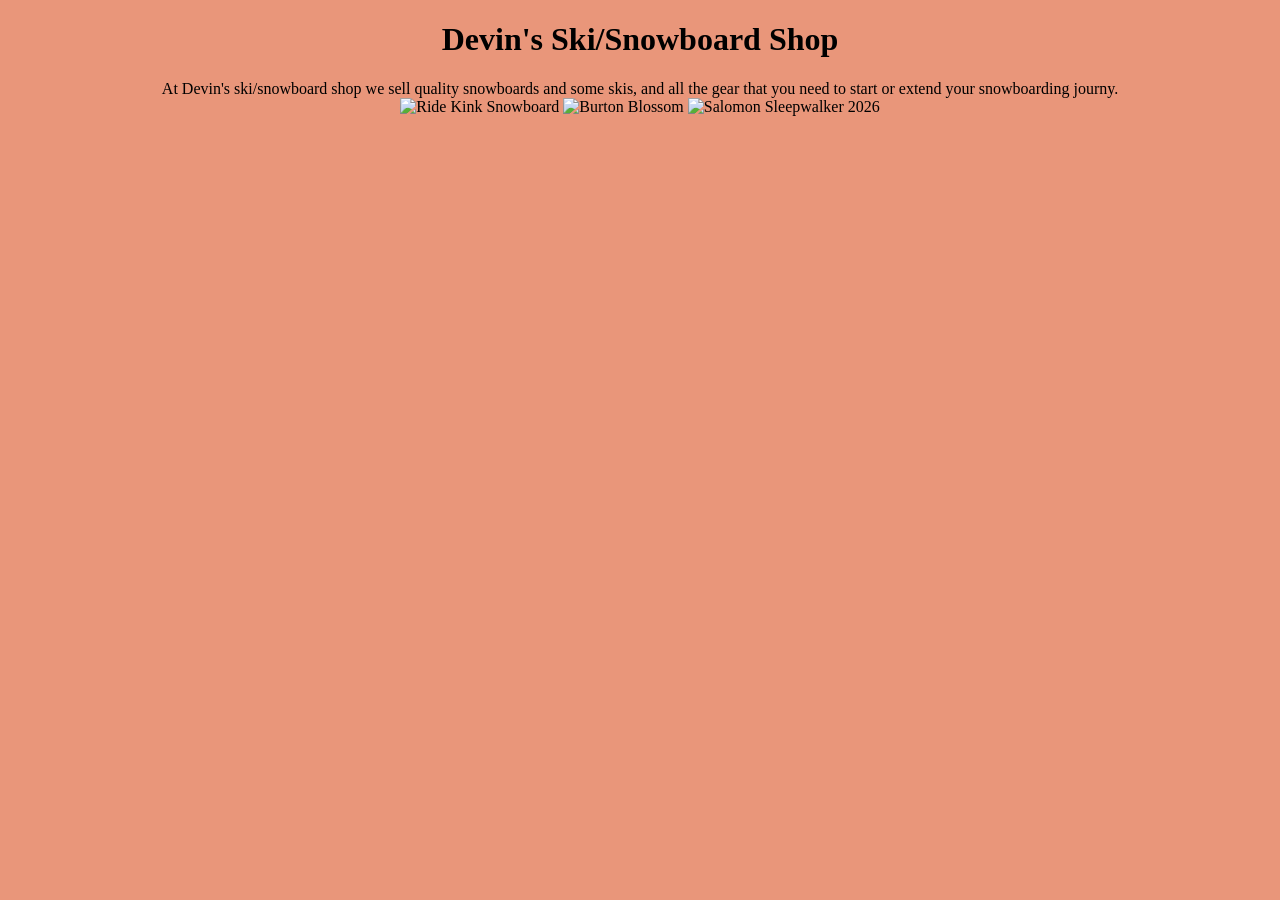
==== index.html @ ea0b26fb "Add files via upload" ====
<!DOCTYPE html>
<html lang="en">
<head>
    <meta charset="UTF-8">
    <meta name="viewport" content="width=device-width, initial-scale=1.0">
    <title>Devin's Snow Shop</title>
    <link rel="stylesheet" href="style.css">
</head>
<body>
    <h1>Devin's Ski/Snowboard Shop</h1>
    <p1>At Devin's ski/snowboard shop we sell quality snowboards and some skis, and all the gear that you need to start or extend your snowboarding journy.</p1>
    <br>
    <img src="https://cdn11.bigcommerce.com/s-186hk/images/stencil/1280x1280/products/114516/222166/2026-ride-lifestyle-kink__87096.1764285310.jpg?c=2" alt="Ride Kink Snowboard" width="400">
    <img src="https://images.evo.com/imgp/zoom/268434/1167258/burton-blossom-snowboard-2026-.jpg" alt="Burton Blossom" width="400">
    <img src="https://images.evo.com/imgp/700/268879/1190412/clone.jpg" alt="Salomon Sleepwalker 2026" width="400">
</body>
</html>
---- style.css ----
body{
    background-color:darksalmon;
    text-align: center;
    
}
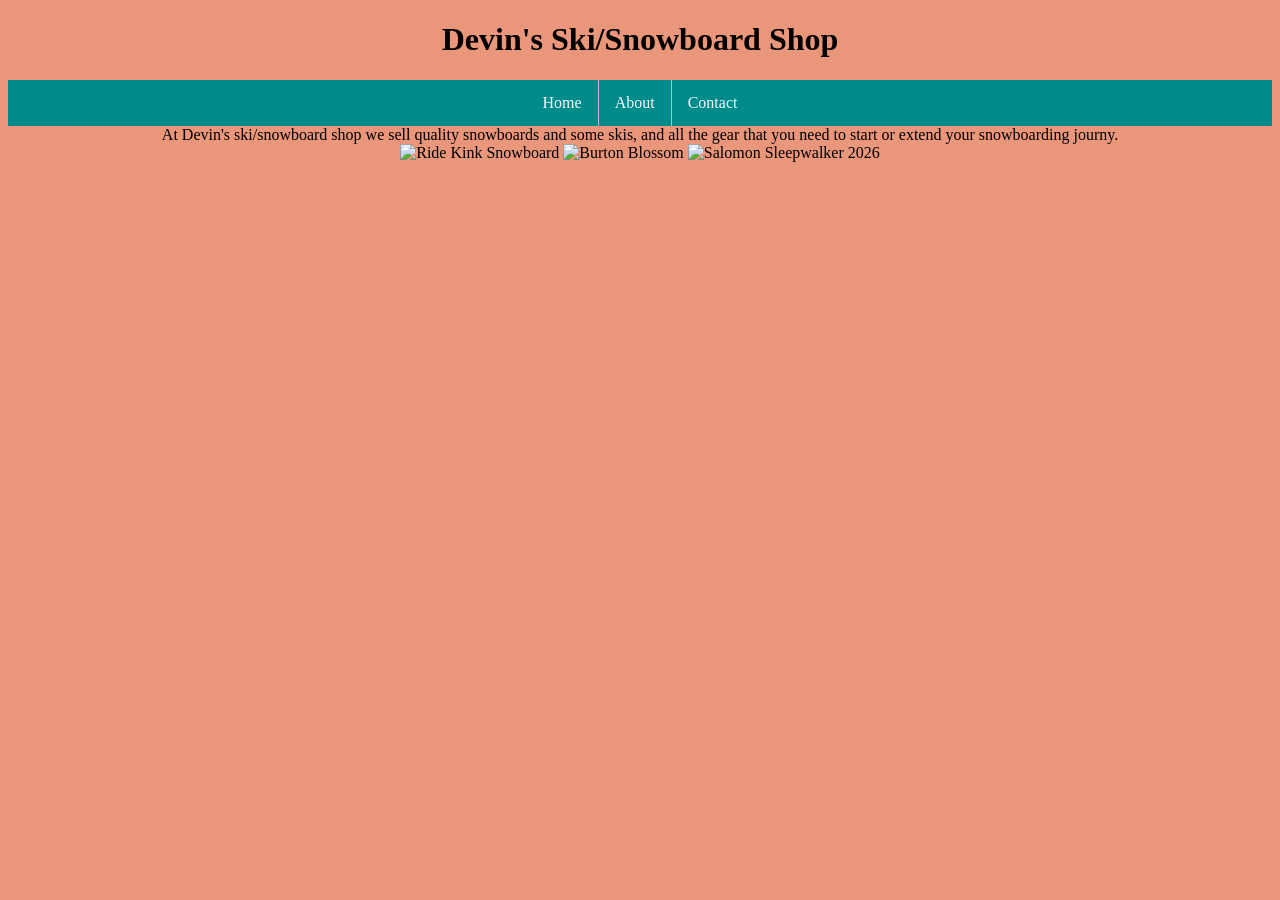
==== commit a0aabfe0: "Add files via upload" ====
--- a/index.html
+++ b/index.html
@@ -8,9 +8,17 @@
 </head>
 <body>
     <h1>Devin's Ski/Snowboard Shop</h1>
+    <!--Navigation Bar-->
+<ul>
+    <li><a href="index.html">Home</a></li>
+    <li><a href="about.html">About</a></li>
+    <li><a href="">Contact</a></li>
+</ul>
+
+    <!--End of Navigation Bar-->
     <p1>At Devin's ski/snowboard shop we sell quality snowboards and some skis, and all the gear that you need to start or extend your snowboarding journy.</p1>
     <br>
-    <img src="https://cdn11.bigcommerce.com/s-186hk/images/stencil/1280x1280/products/114516/222166/2026-ride-lifestyle-kink__87096.1764285310.jpg?c=2" alt="Ride Kink Snowboard" width="400">
+    <img src="https://cdn.shopify.com/s/files/1/0670/5135/6456/files/2026-ride-kink-snowboard-rd251042-rd251042.jpg?v=1774449679&width=1000&height=1000&crop=center" alt="Ride Kink Snowboard" width="400">
     <img src="https://images.evo.com/imgp/zoom/268434/1167258/burton-blossom-snowboard-2026-.jpg" alt="Burton Blossom" width="400">
     <img src="https://images.evo.com/imgp/700/268879/1190412/clone.jpg" alt="Salomon Sleepwalker 2026" width="400">
 </body>
--- a/style.css
+++ b/style.css
@@ -2,4 +2,38 @@
     background-color:darksalmon;
     text-align: center;
     
-}+}
+
+
+
+ul{
+    list-style-type: none;
+    margin: 0;
+    padding: 0;
+    background-color: darkcyan;
+    display:flex;
+    justify-content: center;
+    position: sticky;
+    top: 0;
+    
+
+}
+ul li a{
+    display:block;
+    color:aliceblue;
+    padding: 14px 16px;
+    text-decoration: none;
+}
+
+ul li a:hover{
+    background-color: green;
+}
+/* Add a lightgray right border to all list items, except the last */
+ul li {
+    float: left;
+    border-right: 1px solid #bbbbbb;
+  }
+  
+  ul li:last-child {
+    border-right: none;
+  }
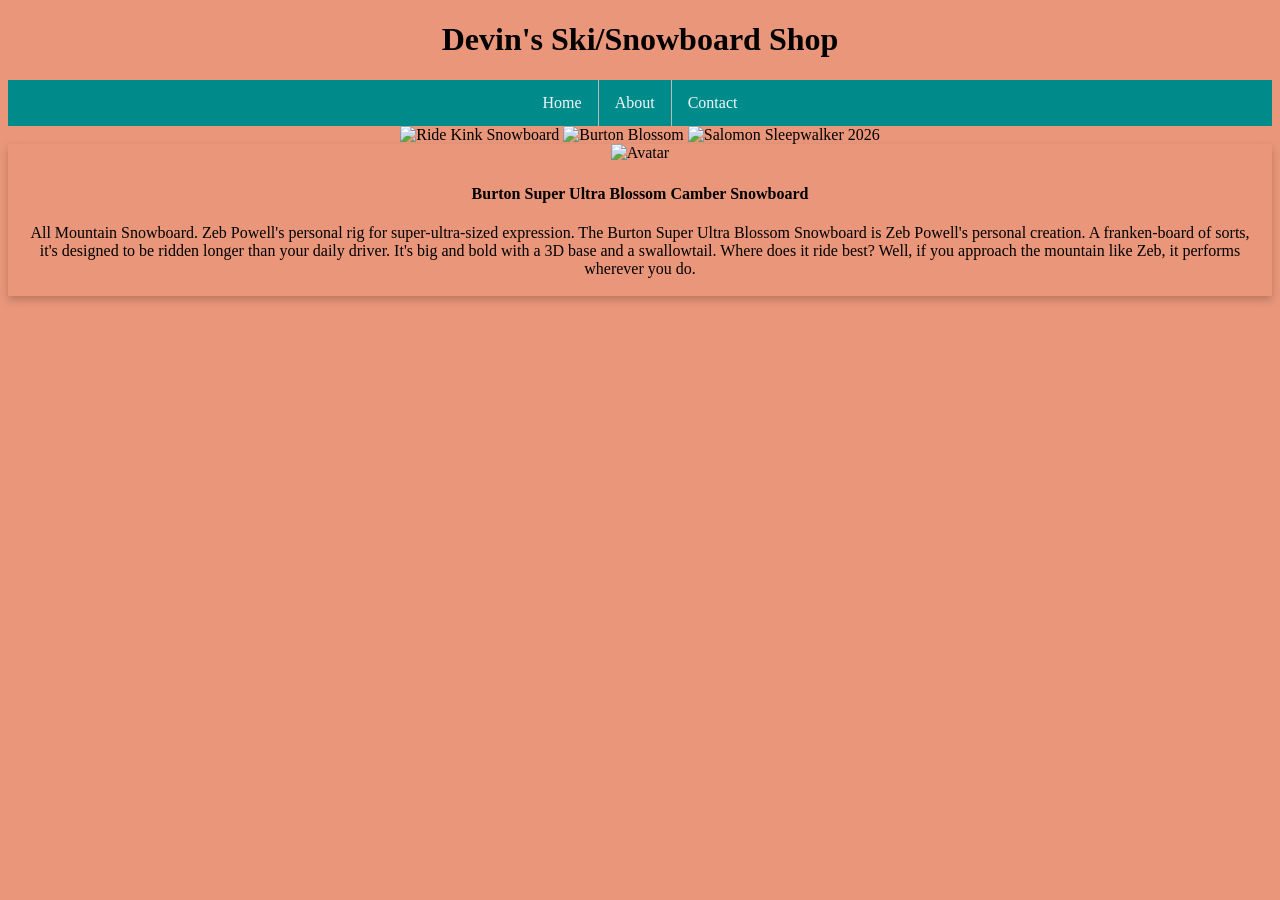
==== commit 9eea2b82: "Add files via upload" ====
--- a/index.html
+++ b/index.html
@@ -12,14 +12,20 @@
 <ul>
     <li><a href="index.html">Home</a></li>
     <li><a href="about.html">About</a></li>
-    <li><a href="">Contact</a></li>
+    <li><a href="contact.html">Contact</a></li>
 </ul>
 
-    <!--End of Navigation Bar-->
-    <p1>At Devin's ski/snowboard shop we sell quality snowboards and some skis, and all the gear that you need to start or extend your snowboarding journy.</p1>
-    <br>
     <img src="https://cdn.shopify.com/s/files/1/0670/5135/6456/files/2026-ride-kink-snowboard-rd251042-rd251042.jpg?v=1774449679&width=1000&height=1000&crop=center" alt="Ride Kink Snowboard" width="400">
     <img src="https://images.evo.com/imgp/zoom/268434/1167258/burton-blossom-snowboard-2026-.jpg" alt="Burton Blossom" width="400">
     <img src="https://images.evo.com/imgp/700/268879/1190412/clone.jpg" alt="Salomon Sleepwalker 2026" width="400">
+    <div class="card">
+        <img src="https://www.burton.com/static/product/W25/30373100000_1.png" alt="Avatar" style="width: 400px;">
+        <div class="container">
+          <h4><b>Burton Super Ultra Blossom Camber Snowboard</b></h4>
+          <p>All Mountain Snowboard. Zeb Powell's personal rig for super-ultra-sized expression.
+            The Burton Super Ultra Blossom Snowboard is Zeb Powell's personal creation. A franken-board of sorts, it's designed to be ridden longer than your daily driver. It's big and bold with a 3D base and a swallowtail. Where does it ride best? Well, if you approach the mountain like Zeb, it performs wherever you do.</p>
+        </div>
+      </div>
+<script src="script.js"></script>
 </body>
 </html>
--- a/style.css
+++ b/style.css
@@ -3,8 +3,38 @@
     text-align: center;
     
 }
-
-
+input, textarea {
+    width: 300px;
+    padding: 8px;
+    margin-bottom: 10px;
+   }
+   
+   button {
+    padding: 10px 15px;
+    background-color: darkcyan;
+    color: white;
+    border: none;
+   }
+   
+   button:hover {
+    background-color: green;
+   }
+   
+.card {
+    /* Add shadows to create the "card" effect */
+    box-shadow: 0 4px 8px 0 rgba(0,0,0,0.2);
+    transition: 0.3s;
+  }
+  
+  /* On mouse-over, add a deeper shadow */
+  .card:hover {
+    box-shadow: 0 8px 16px 0 rgba(0,0,0,0.2);
+  }
+  
+  /* Add some padding inside the card container */
+  .container {
+    padding: 2px 16px;
+  }
 
 ul{
     list-style-type: none;
